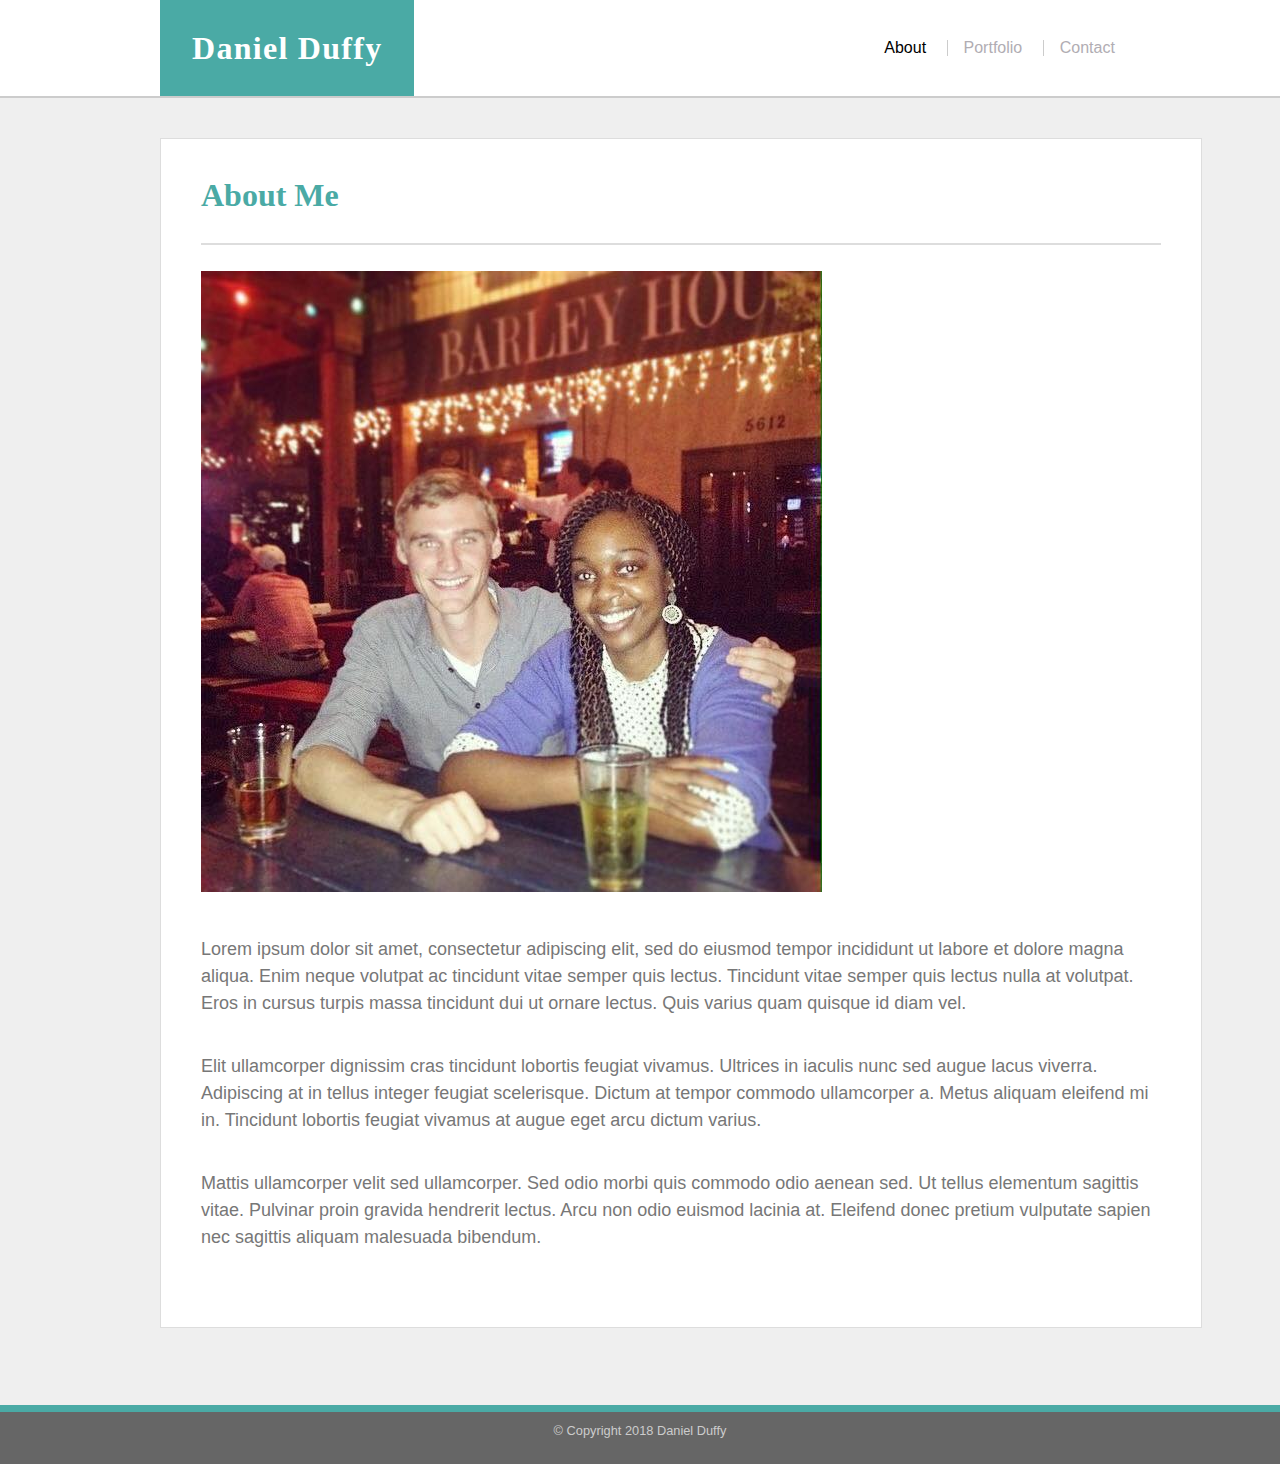
==== index.html @ f13a2dee "starting over" ====
<!DOCTYPE html>
<html lang="en">
<head>
	<meta charset="UTF-8">
	<title>Daniel Duffy - About Me</title>
	<link rel="stylesheet" href="./assets/css/reset.css">
	<link rel="stylesheet" href="./assets/css/style.css">
</head>
<body>

	<header>
		<div class="container">
			<div class="name">
				<div class="logo">Daniel Duffy</div>
			</div>
			<nav class="nav">
				<ul>
					<li><a href="#" class="active">About</a></li>
					<li><a href="portfolio.html">Portfolio</a></li>
					<li><a href="contact.html">Contact</a></li>
				</ul>
			</nav>
		</div> <!-- .container -->
	</header>
	
	<div class="content">
		<!-- Main content -->
		<div class="main">
			<h1 class="page-title">About Me</h1>
			<p>
				<img class="profile" src="./assets/images/profile.jpg" alt="Profile Photo of Daniel Duffy"> 
			</p>
			<p>
				Lorem ipsum dolor sit amet, consectetur adipiscing elit, sed do eiusmod tempor incididunt ut labore et dolore magna aliqua. Enim neque volutpat ac tincidunt vitae semper quis lectus. Tincidunt vitae semper quis lectus nulla at volutpat. Eros in cursus turpis massa tincidunt dui ut ornare lectus. Quis varius quam quisque id diam vel. 
			</p>
			<p>
				Elit ullamcorper dignissim cras tincidunt lobortis feugiat vivamus. Ultrices in iaculis nunc sed augue lacus viverra. Adipiscing at in tellus integer feugiat scelerisque. Dictum at tempor commodo ullamcorper a. Metus aliquam eleifend mi in. Tincidunt lobortis feugiat vivamus at augue eget arcu dictum varius. 
			</p>
			<p>
				Mattis ullamcorper velit sed ullamcorper. Sed odio morbi quis commodo odio aenean sed. Ut tellus elementum sagittis vitae. Pulvinar proin gravida hendrerit lectus. Arcu non odio euismod lacinia at. Eleifend donec pretium vulputate sapien nec sagittis aliquam malesuada bibendum. 
			</p>
		</div> <!-- .main -->

	</div> <!-- .content -->



	<footer>
		&copy; Copyright 2018 Daniel Duffy
	</footer>

</body>
</html>
---- assets/css/style.css ----
/* **************************
HTML Elements 
************************** */
html {
	position: relative;
}
html, body {
	font-family: Arial, 'Helvetica Neue', Helvetica, sans-serif;
	color: #777777;
	background-color: #efefef;
	background: #efefef url("../images/shattered.png");
}

h1, h2, h3, h4, h5, h6 {
	font-family: 'Georgia', Times, 'Times New Roman', serif;
	color: #4aaaa5;
}

a {
	text-decoration: none;
}

h1 {
	font-size: 2em;
}

h2 {
	font-size: 1.3em;
}

/* **************************
Layout 
************************** */

/* Header */
header {
	width: 100%;
	height: auto;
	border-bottom: 2px solid #cccccc;
	background-color: #ffffff;
}

header .container {
	width: 960px;
	margin: 0 auto;
}

.name, .nav {
	display: inline-block;
    vertical-align: middle;
    margin: 0;
    padding: 0;
}

.name {
	width: 50%;
}

.logo {
	display: inline-block;
	font-family: 'Georgia', Times, 'Times New Roman', serif;
	font-weight: bold;
	font-size: 2em;
	letter-spacing: 0.04em;
	background-color: #4aaaa5;
	color: #ffffff;
	padding: 1em;
	width: auto;
}


.nav {
	width: 49%;
	text-align: right;
	color: #b1adb3;
	font-weight: normal;
}

.nav ul li {
	display: inline-block;
	padding-left: 1em;
	margin-left: 1em;
}

.nav ul li a {
	color: #b1adb3;
	text-decoration: none;
	-webkit-transition: color .4s;
	transition: color .4s;
}

.nav ul li a:hover {
	color: #4aaaa5;
}

.nav ul li a.active {
	color: #000000;
}

.nav ul li+li {
	/* See https://www.jackreichert.com/2011/07/how-to-add-a-divider-between-menu-items-in-css-using-only-one-selector/ */
	border-left: 1px solid #cccccc;
}


/* Main Content Area */
.content {
	width: 960px;
	clear: both;
	margin: 0 auto 6em auto;
}

.main {
	display: inline-block;
	width: 960px;
	margin: 40px 0;
	padding: 40px;
	background-color: #ffffff;
	border: 1px solid #dddddd;
}

.main h1 {
	font-size: 2em;
	font-weight: bold;
	padding-bottom: 1em;
	margin-bottom: 0.8em;
	border-bottom: 2px solid #dddddd;
}

.main p {
	font-size: 18px;
	line-height: 1.5em;
	margin-bottom: 2em;
}

img.headshot {
	float: left;
	padding: 0 1em 1em 0;
	width: 200px;
	height: 200px;
}

/* Portfolio Page */
.portfolio-item {
	display: inline-block;
	position: relative;
	width: 270px;
	height: 200px;
	transition: transform .2s ease-out;
}

.portfolio-item:nth-child(even) {
	margin-left: 25px;
}

.portfolio-item:hover {
	transform: rotate(-4deg) scale(1.1, 1.1);
}

.item-name {
	position: relative;
	top: -100px;
	text-align: center;
	background-color: #4aaaa5;
	padding: 1em;
	color: #ffffff;
	z-index: 1000;
}

/* Contact Page */
.contact {
	width: 540px;
}

.contact label {
	display: block;
	padding-bottom: 0.5em;
}

.contact input, .contact textarea {
	width: 100%;
	border: 1px solid #cccccc;
	margin-bottom: 1.5em;
	padding: 1em;
	font-size: .9em;
}

.contact input::-webkit-input-placeholder, .contact textarea::-webkit-input-placeholder {
    color: #cccccc;
}

.contact input::-moz-placeholder, .contact textarea::-moz-placeholder {
    color: #cccccc;
}

.contact input::-ms-placeholder, .contact textarea::-ms-placeholder {
    color: #cccccc;
}

.contact input::placeholder, .contact textarea::placeholder {
    color: #cccccc;
}

.contact input[type="submit"] {
	width: auto;
	background-color: #4aaaa5;
	color: #ffffff;
	border: none;
	padding: 1em 2em;
	font-size: 1em;
}

h2 {
	font-size: 1.3em;
	font-weight: bold;
	padding-bottom: 1em;
	margin-bottom: 1em;
	border-bottom: 1px solid #dddddd;
}

ul li {
	display: inline-block;
	margin: 0;
	padding: 0;
	-webkit-transition: all .2s;
	-webkit-transition-timing-function: ease-out;
	transition: all .2s;
	transition-timing-function: ease-out;

}

ul li:hover {
	-ms-transform: scale(1.1,1.1);
	-webkit-transform: scale(1.1,1.1);
	-moz-transform: scale(1.1,1.1);
	-o-transform: scale(1.1,1.1);
	transform: scale(1.1,1.1);
}

/* Footer */
footer {
	position: absolute;
	left: 0;
	bottom: 0;
	width: 100%;
	height: 3em;
	padding-top: 1em;
	text-align: center;
	font-size: 0.8em;
	color: #cccccc;
	background-color: #666666;
	border-top: 7px solid #4aaaa5;
}
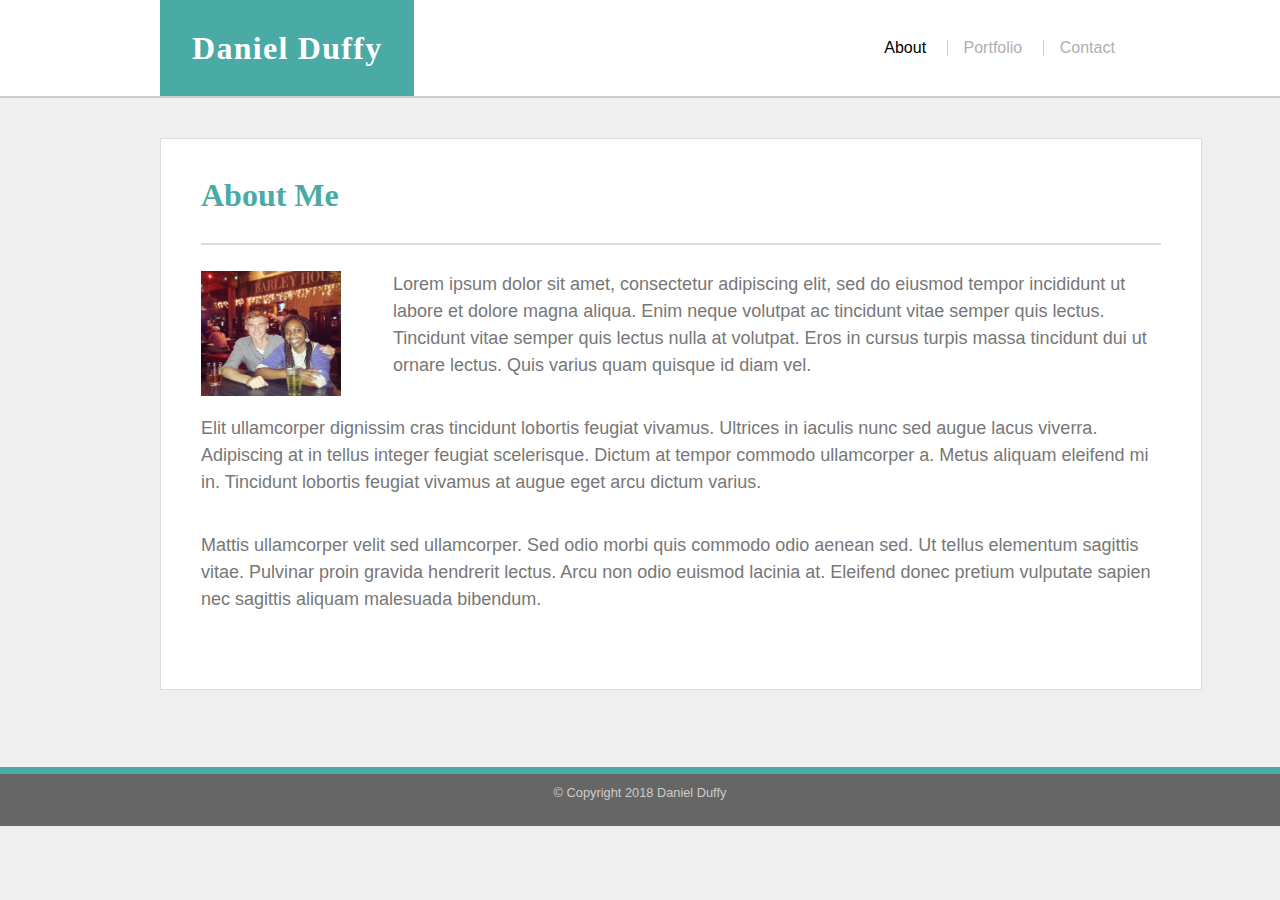
==== commit 675776cc: "updating css and about" ====
--- a/index.html
+++ b/index.html
@@ -27,10 +27,10 @@
 		<!-- Main content -->
 		<div class="main">
 			<h1 class="page-title">About Me</h1>
-			<p>
-				<img class="profile" src="./assets/images/profile.jpg" alt="Profile Photo of Daniel Duffy"> 
-			</p>
-			<p>
+
+				<img class="headshot" src="./assets/images/profile.jpg" alt="Profile Photo of Daniel Duffy"> 
+			
+			<p id="inline-paragraph">
 				Lorem ipsum dolor sit amet, consectetur adipiscing elit, sed do eiusmod tempor incididunt ut labore et dolore magna aliqua. Enim neque volutpat ac tincidunt vitae semper quis lectus. Tincidunt vitae semper quis lectus nulla at volutpat. Eros in cursus turpis massa tincidunt dui ut ornare lectus. Quis varius quam quisque id diam vel. 
 			</p>
 			<p>
--- a/assets/css/style.css
+++ b/assets/css/style.css
@@ -98,7 +98,6 @@
 }
 
 .nav ul li+li {
-	/* See https://www.jackreichert.com/2011/07/how-to-add-a-divider-between-menu-items-in-css-using-only-one-selector/ */
 	border-left: 1px solid #cccccc;
 }
 
@@ -134,17 +133,23 @@
 }
 
 img.headshot {
-	float: left;
 	padding: 0 1em 1em 0;
-	width: 200px;
-	height: 200px;
+	width: 140px;
+	height: 125px;
+	display: inline;
+}
+
+#inline-paragraph {
+	display: inline;
+	float: right;
+	width: 80%;
 }
 
 /* Portfolio Page */
 .portfolio-item {
 	display: inline-block;
 	position: relative;
-	width: 270px;
+	width: 250px;
 	height: 200px;
 	transition: transform .2s ease-out;
 }
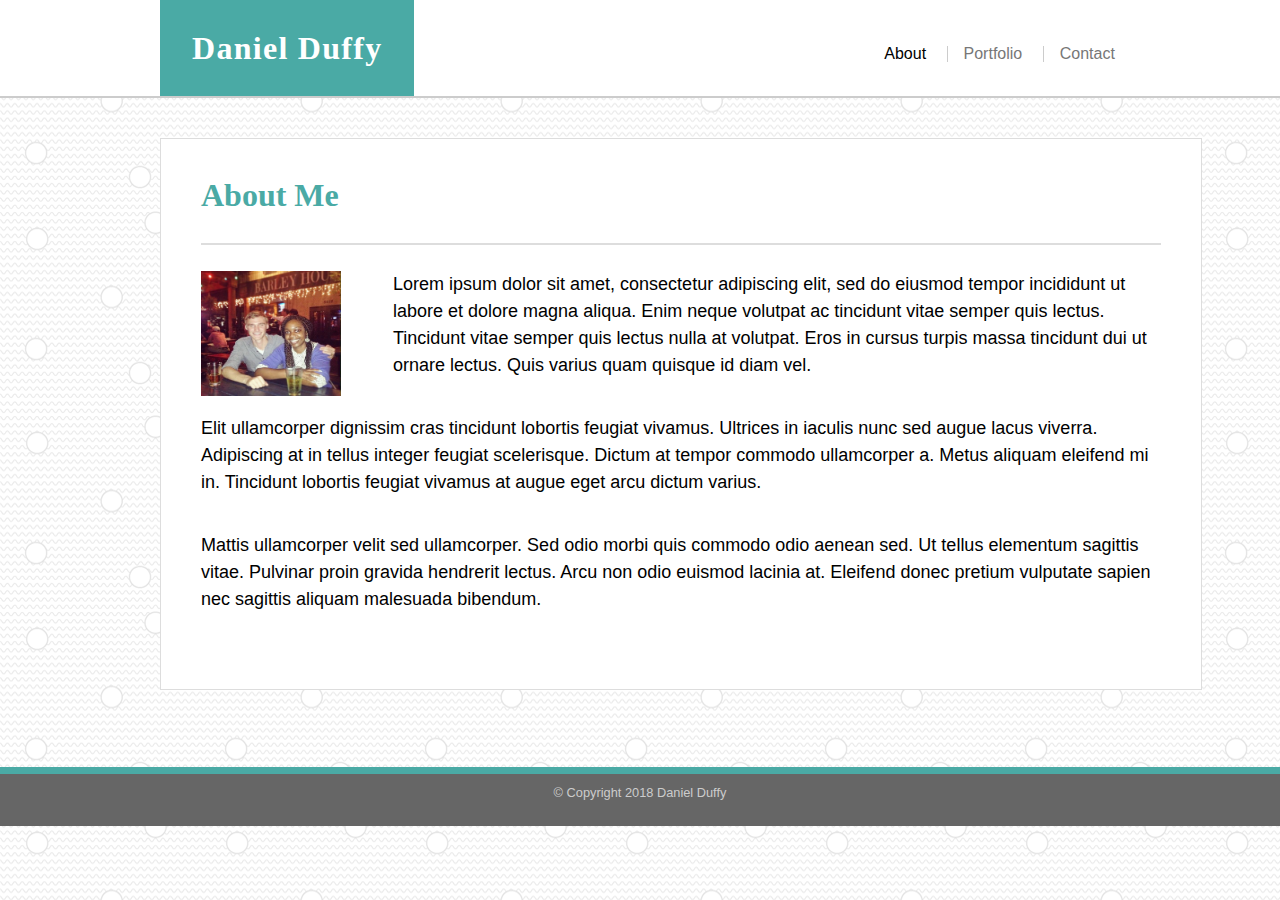
==== commit 2cae10ac: "update background image" ====
--- a/index.html
+++ b/index.html
@@ -20,7 +20,7 @@
 					<li><a href="contact.html">Contact</a></li>
 				</ul>
 			</nav>
-		</div> <!-- .container -->
+		</div> 
 	</header>
 	
 	<div class="content">
--- a/assets/css/style.css
+++ b/assets/css/style.css
@@ -6,19 +6,16 @@
 }
 html, body {
 	font-family: Arial, 'Helvetica Neue', Helvetica, sans-serif;
-	color: #777777;
-	background-color: #efefef;
-	background: #efefef url("../images/shattered.png");
-}
+	background-image: url(../images/wavy-dots.png);
+	background-color: #cccccc;
+}
+/* Background pattern from Toptal Subtle Patterns */
 
 h1, h2, h3, h4, h5, h6 {
 	font-family: 'Georgia', Times, 'Times New Roman', serif;
 	color: #4aaaa5;
 }
 
-a {
-	text-decoration: none;
-}
 
 h1 {
 	font-size: 2em;
@@ -47,9 +44,6 @@
 
 .name, .nav {
 	display: inline-block;
-    vertical-align: middle;
-    margin: 0;
-    padding: 0;
 }
 
 .name {
@@ -72,7 +66,7 @@
 .nav {
 	width: 49%;
 	text-align: right;
-	color: #b1adb3;
+	color: #777777;
 	font-weight: normal;
 }
 
@@ -83,9 +77,8 @@
 }
 
 .nav ul li a {
-	color: #b1adb3;
+	color: #777777;
 	text-decoration: none;
-	-webkit-transition: color .4s;
 	transition: color .4s;
 }
 
@@ -151,16 +144,22 @@
 	position: relative;
 	width: 250px;
 	height: 200px;
-	transition: transform .2s ease-out;
-}
-
-.portfolio-item:nth-child(even) {
 	margin-left: 25px;
+	padding-top: 10px;
+}
+
+img {
+	max-width: 250px;
+	max-height: 200px;
+	padding: 25px;
 }
 
 .portfolio-item:hover {
-	transform: rotate(-4deg) scale(1.1, 1.1);
-}
+	cursor: pointer;
+	width: 270px;
+	height: 220px;
+}
+/* ^ @ https://stackoverflow.com/questions/15757036/creating-a-zoom-effect-on-an-image-on-hover-using-css */
 
 .item-name {
 	position: relative;
@@ -169,7 +168,10 @@
 	background-color: #4aaaa5;
 	padding: 1em;
 	color: #ffffff;
-	z-index: 1000;
+	z-index: 2;
+}
+a {
+	text-decoration:none;
 }
 
 /* Contact Page */
@@ -190,21 +192,6 @@
 	font-size: .9em;
 }
 
-.contact input::-webkit-input-placeholder, .contact textarea::-webkit-input-placeholder {
-    color: #cccccc;
-}
-
-.contact input::-moz-placeholder, .contact textarea::-moz-placeholder {
-    color: #cccccc;
-}
-
-.contact input::-ms-placeholder, .contact textarea::-ms-placeholder {
-    color: #cccccc;
-}
-
-.contact input::placeholder, .contact textarea::placeholder {
-    color: #cccccc;
-}
 
 .contact input[type="submit"] {
 	width: auto;
@@ -214,6 +201,7 @@
 	padding: 1em 2em;
 	font-size: 1em;
 }
+/* ^ @ https://www.w3schools.com/howto/tryit.asp?filename=tryhow_css_contact_form */
 
 h2 {
 	font-size: 1.3em;
@@ -222,25 +210,7 @@
 	margin-bottom: 1em;
 	border-bottom: 1px solid #dddddd;
 }
-
-ul li {
-	display: inline-block;
-	margin: 0;
-	padding: 0;
-	-webkit-transition: all .2s;
-	-webkit-transition-timing-function: ease-out;
-	transition: all .2s;
-	transition-timing-function: ease-out;
-
-}
-
-ul li:hover {
-	-ms-transform: scale(1.1,1.1);
-	-webkit-transform: scale(1.1,1.1);
-	-moz-transform: scale(1.1,1.1);
-	-o-transform: scale(1.1,1.1);
-	transform: scale(1.1,1.1);
-}
+/* ^ @ https://www.w3schools.com/css/css3_2dtransforms.asp */
 
 /* Footer */
 footer {
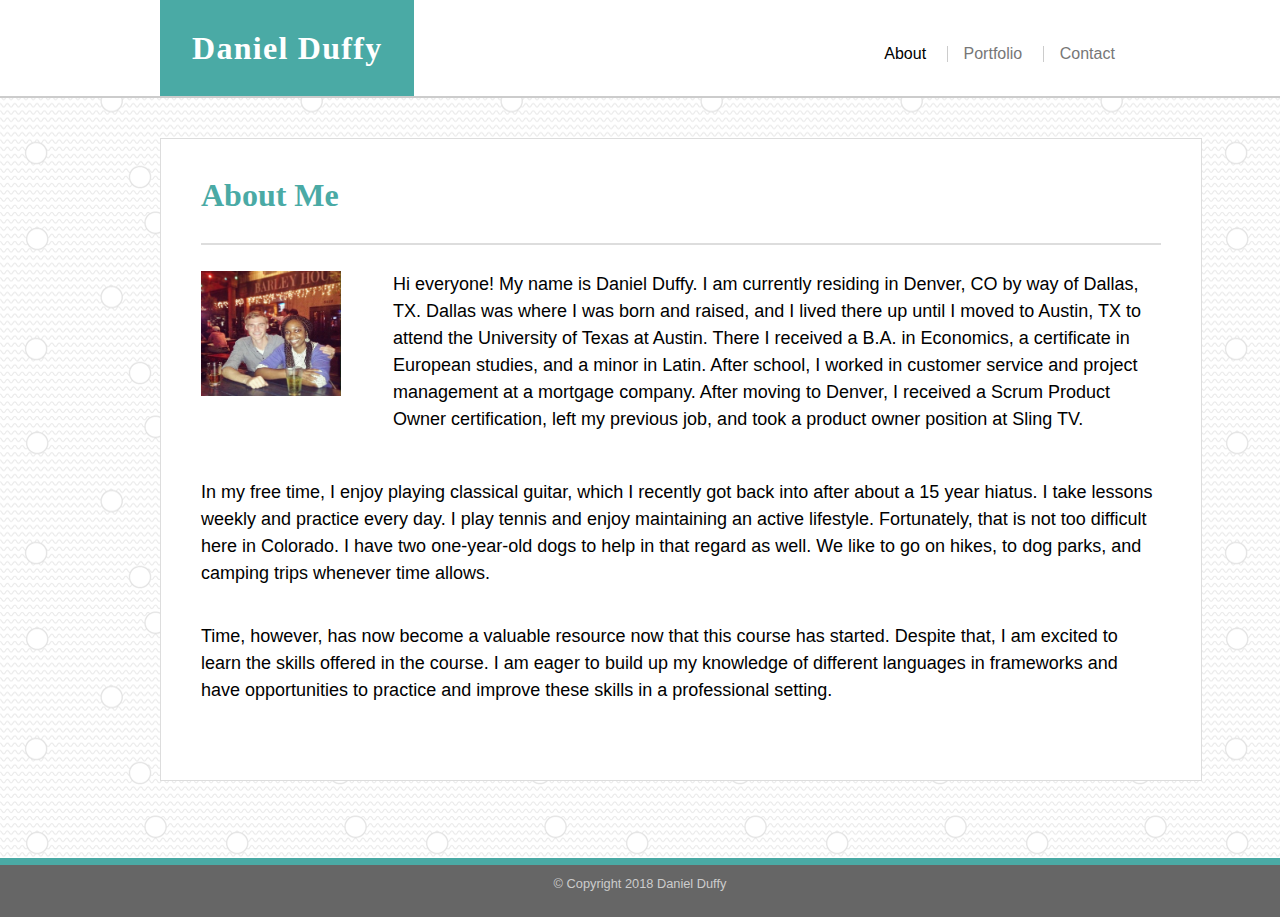
==== commit 4458e15e: "updating css and contact form" ====
--- a/index.html
+++ b/index.html
@@ -24,24 +24,29 @@
 	</header>
 	
 	<div class="content">
-		<!-- Main content -->
+
 		<div class="main">
 			<h1 class="page-title">About Me</h1>
 
 				<img class="headshot" src="./assets/images/profile.jpg" alt="Profile Photo of Daniel Duffy"> 
 			
 			<p id="inline-paragraph">
-				Lorem ipsum dolor sit amet, consectetur adipiscing elit, sed do eiusmod tempor incididunt ut labore et dolore magna aliqua. Enim neque volutpat ac tincidunt vitae semper quis lectus. Tincidunt vitae semper quis lectus nulla at volutpat. Eros in cursus turpis massa tincidunt dui ut ornare lectus. Quis varius quam quisque id diam vel. 
+				Hi everyone! My name is Daniel Duffy. I am currently residing in Denver, CO by way of Dallas, TX. Dallas was where I was born and raised, and I lived there up until I moved to Austin, TX to attend the University of Texas at Austin. There I received a B.A. in Economics, a certificate in European studies, and a minor in Latin. After school, I worked in customer service and project management at a mortgage company. After moving to Denver, I received a Scrum Product Owner certification, left my previous job, and took a product owner position at Sling TV.  
+			</p>
+			<br>
+			<br>
+			<br>
+			<br>
+			<br>
+			<p>
+				In my free time, I enjoy playing classical guitar, which I recently got back into after about a 15 year hiatus. I take lessons weekly and practice every day. I play tennis and enjoy maintaining an active lifestyle. Fortunately, that is not too difficult here in Colorado. I have two one-year-old dogs to help in that regard as well. We like to go on hikes, to dog parks, and camping trips whenever time allows.  
 			</p>
 			<p>
-				Elit ullamcorper dignissim cras tincidunt lobortis feugiat vivamus. Ultrices in iaculis nunc sed augue lacus viverra. Adipiscing at in tellus integer feugiat scelerisque. Dictum at tempor commodo ullamcorper a. Metus aliquam eleifend mi in. Tincidunt lobortis feugiat vivamus at augue eget arcu dictum varius. 
+				Time, however, has now become a valuable resource now that this course has started. Despite that, I am excited to learn the skills offered in the course. I am eager to build up my knowledge of different languages in frameworks and have opportunities to practice and improve these skills in a professional setting. 
 			</p>
-			<p>
-				Mattis ullamcorper velit sed ullamcorper. Sed odio morbi quis commodo odio aenean sed. Ut tellus elementum sagittis vitae. Pulvinar proin gravida hendrerit lectus. Arcu non odio euismod lacinia at. Eleifend donec pretium vulputate sapien nec sagittis aliquam malesuada bibendum. 
-			</p>
-		</div> <!-- .main -->
+		</div>
 
-	</div> <!-- .content -->
+	</div>
 
 
 
--- a/assets/css/style.css
+++ b/assets/css/style.css
@@ -1,6 +1,5 @@
-/* **************************
-HTML Elements 
-************************** */
+/* General Styling */
+
 html {
 	position: relative;
 }
@@ -11,12 +10,11 @@
 }
 /* Background pattern from Toptal Subtle Patterns */
 
-h1, h2, h3, h4, h5, h6 {
+h1, h2 {
 	font-family: 'Georgia', Times, 'Times New Roman', serif;
 	color: #4aaaa5;
 }
 
-
 h1 {
 	font-size: 2em;
 }
@@ -25,11 +23,7 @@
 	font-size: 1.3em;
 }
 
-/* **************************
-Layout 
-************************** */
-
-/* Header */
+/* Header / Layout */
 header {
 	width: 100%;
 	height: auto;
@@ -90,12 +84,16 @@
 	color: #000000;
 }
 
-.nav ul li+li {
+.nav ul li:nth-child(2)  {
 	border-left: 1px solid #cccccc;
 }
 
-
-/* Main Content Area */
+.nav ul li:nth-child(3)  {
+	border-left: 1px solid #cccccc;
+}
+
+
+/* About Me / Main */
 .content {
 	width: 960px;
 	clear: both;
@@ -138,7 +136,7 @@
 	width: 80%;
 }
 
-/* Portfolio Page */
+/* Portfolio */
 .portfolio-item {
 	display: inline-block;
 	position: relative;
@@ -174,9 +172,9 @@
 	text-decoration:none;
 }
 
-/* Contact Page */
+/* Contact */
 .contact {
-	width: 540px;
+	width: 95%;
 }
 
 .contact label {
@@ -225,4 +223,9 @@
 	color: #cccccc;
 	background-color: #666666;
 	border-top: 7px solid #4aaaa5;
+}
+.clearfix::after {
+    content: "";
+    clear: both;
+    display: table;
 }